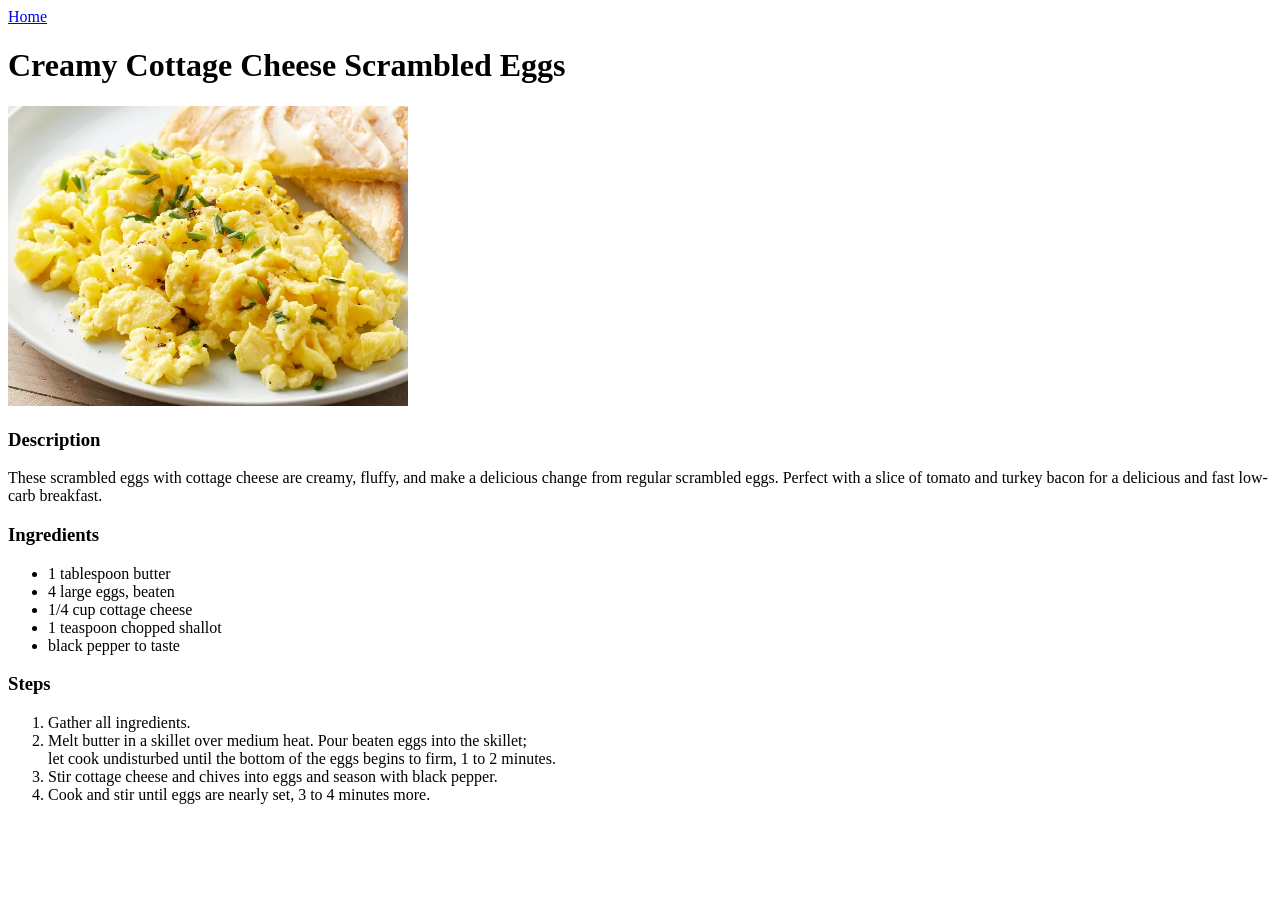
==== Scrambled-eggs/cottage-cheese.html @ 09f591e2 "Initial commit of Odin Recipes" ====
<!DOCTYPE html>
<html lang="en">
<head>
    <meta charset="UTF-8">
    <meta name="viewport" content="width=device-width, initial-scale=1.0">
    <title>Creamy Cottage Cheese Scrambled Eggs</title>
</head>
<body>
    <a href="../index.html">Home</a>
    <h1>Creamy Cottage Cheese Scrambled Eggs</h1>
    <img src="../JF_241160_CreamyCottageCheeseScrambled_4x3_12902-619d00dc88594ea9b8ed884a108db16d.jpg" alt="A plate of scrambled eggs." height="300" width="400">
    <h3>Description</h3>
    <p>These scrambled eggs with cottage cheese are creamy, fluffy, and make a delicious change from regular scrambled eggs.
        Perfect with a slice of tomato and turkey bacon for a delicious and fast low-carb breakfast.</p>
        <H3>Ingredients</H3>
        <ul>
            <li>1 tablespoon butter</li>
            <li>4 large eggs, beaten</li>
            <li>1/4 cup cottage cheese</li>
            <li>1 teaspoon chopped shallot</li>
            <li>black pepper to taste</li>
        </ul>
        <h3>Steps</h3>
        <ol>
            <li>Gather all ingredients.</li>
            <li>Melt butter in a skillet over medium heat. Pour beaten eggs into
                the skillet; <br>let cook undisturbed until the bottom of the eggs begins 
                to firm, 1 to 2 minutes.</li>
            <li>Stir cottage cheese and chives into eggs and season with black pepper.</li>
            <li>Cook and stir until eggs are nearly set, 3 to 4 minutes more.</li>
        </ol>




    </body>
</html>
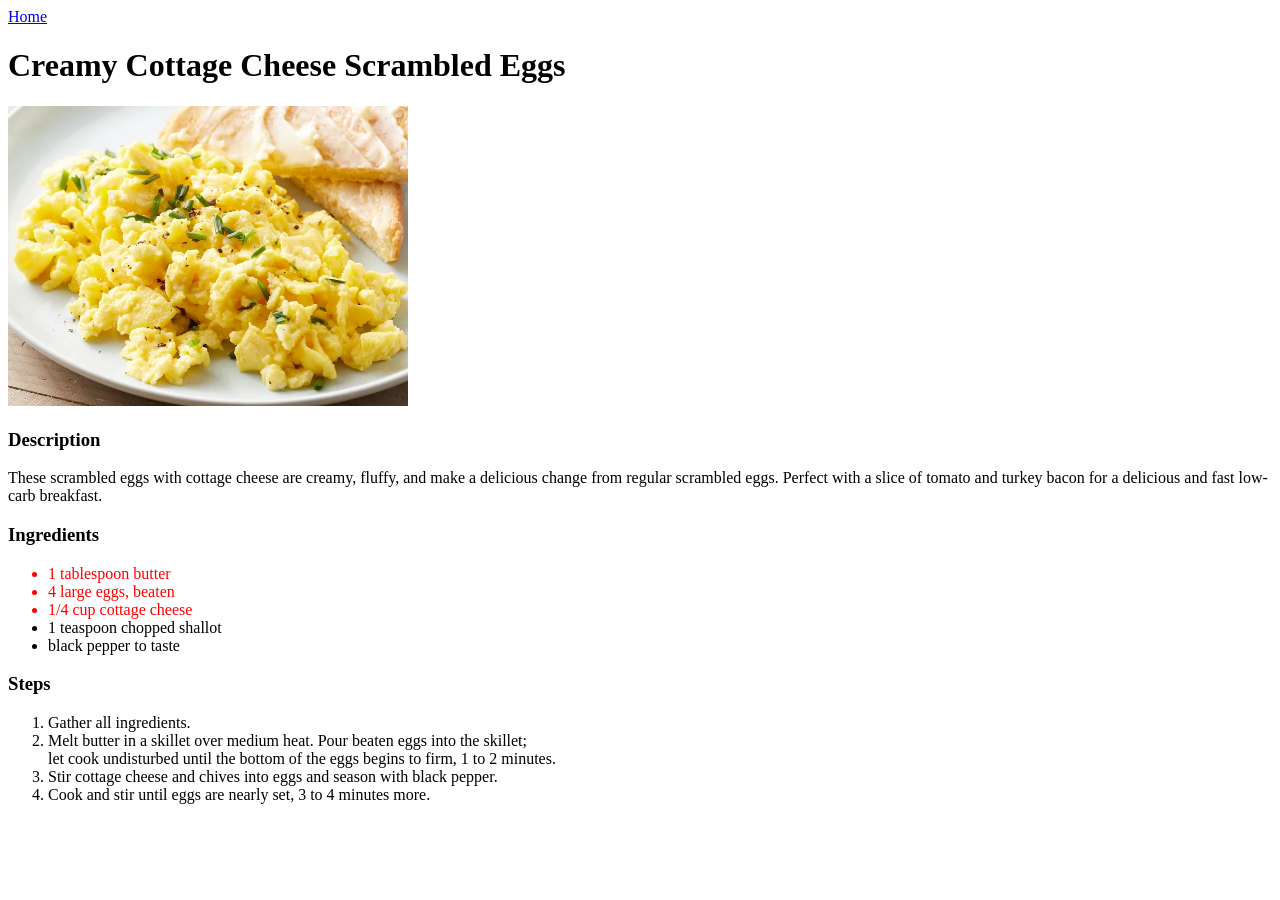
==== commit 4a266c57: "Add CSS" ====
--- a/Scrambled-eggs/cottage-cheese.html
+++ b/Scrambled-eggs/cottage-cheese.html
@@ -3,6 +3,7 @@
 <head>
     <meta charset="UTF-8">
     <meta name="viewport" content="width=device-width, initial-scale=1.0">
+    <link rel="stylesheet" href="style.css">
     <title>Creamy Cottage Cheese Scrambled Eggs</title>
 </head>
 <body>
@@ -14,11 +15,11 @@
         Perfect with a slice of tomato and turkey bacon for a delicious and fast low-carb breakfast.</p>
         <H3>Ingredients</H3>
         <ul>
-            <li>1 tablespoon butter</li>
-            <li>4 large eggs, beaten</li>
-            <li>1/4 cup cottage cheese</li>
-            <li>1 teaspoon chopped shallot</li>
-            <li>black pepper to taste</li>
+            <li class="numI">1 tablespoon butter</li>
+            <li class="numII">4 large eggs, beaten</li>
+            <li class="numIII">1/4 cup cottage cheese</li>
+            <li class="numIV">1 teaspoon chopped shallot</li>
+            <li class="numV">black pepper to taste</li>
         </ul>
         <h3>Steps</h3>
         <ol>
--- a/Scrambled-eggs/style.css
+++ b/Scrambled-eggs/style.css
@@ -0,0 +1,7 @@
+.numI, .numII, .numIII {
+    color :rgb(255, 0, 0);
+}
+
+li {
+    font-family: 'Times New Roman', Times, serif;
+}
